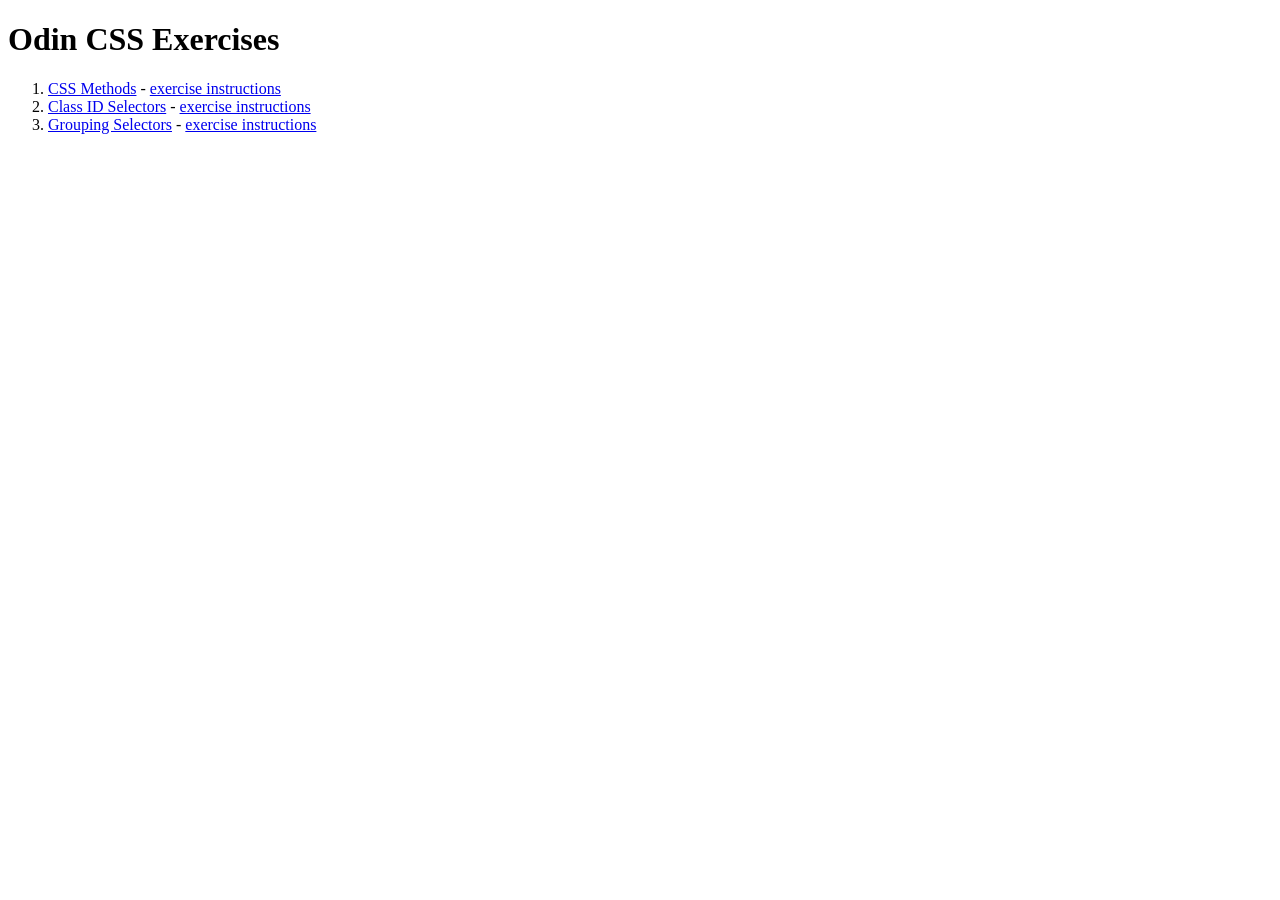
==== index.html @ 64e43bfb "Add template for exercise 03 Add template for exercise 03 with index.html and styles.css. Omit the R" ====
<!DOCTYPE html>
<html lang="en">
<head>
    <meta charset="UTF-8">
    <meta name="author" content="Henry Manning">
    <meta name="viewport" content="width=device-width, initial-scale=1.0">
    <title>Odin CSS</title>
</head>
<body>
    <h1>Odin CSS Exercises</h1>
    <ol>
        <li><a href="./exercises/01-css-methods/index.html">CSS Methods</a> - <a href="https://github.com/TheOdinProject/css-exercises/tree/main/foundations/intro-to-css/01-css-methods">exercise instructions</a></li>
        <li><a href="./exercises/02-class-id-selectors/index.html">Class ID Selectors</a> - <a href="https://github.com/TheOdinProject/css-exercises/tree/main/foundations/intro-to-css/02-class-id-selectors">exercise instructions</a></li>
        <li><a href="./exercises/03-grouping-selectors/index.html">Grouping Selectors</a> - <a href="https://github.com/TheOdinProject/css-exercises/tree/main/foundations/intro-to-css/03-grouping-selectors">exercise instructions</a></li>
    </ol>
</body>
</html>
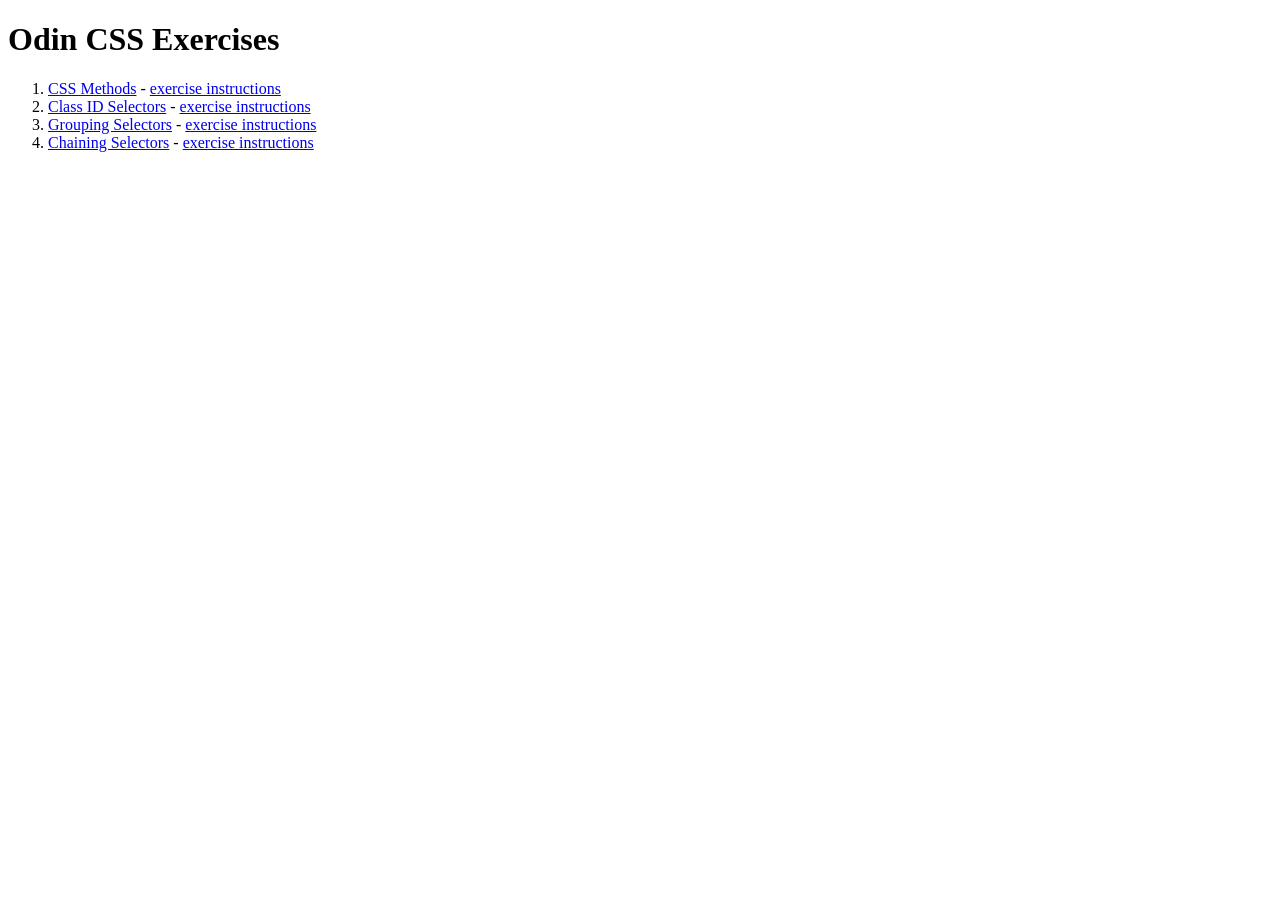
==== commit 3a8ce71f: "Add template for exercise 04 Added template to the directory `/exercises/04-chaining-selectors/` wit" ====
--- a/index.html
+++ b/index.html
@@ -12,6 +12,7 @@
         <li><a href="./exercises/01-css-methods/index.html">CSS Methods</a> - <a href="https://github.com/TheOdinProject/css-exercises/tree/main/foundations/intro-to-css/01-css-methods">exercise instructions</a></li>
         <li><a href="./exercises/02-class-id-selectors/index.html">Class ID Selectors</a> - <a href="https://github.com/TheOdinProject/css-exercises/tree/main/foundations/intro-to-css/02-class-id-selectors">exercise instructions</a></li>
         <li><a href="./exercises/03-grouping-selectors/index.html">Grouping Selectors</a> - <a href="https://github.com/TheOdinProject/css-exercises/tree/main/foundations/intro-to-css/03-grouping-selectors">exercise instructions</a></li>
+        <li><a href="./exercises/04-chaining-selectors/index.html">Chaining Selectors</a> - <a href="https://github.com/TheOdinProject/css-exercises/tree/main/foundations/intro-to-css/04-chaining-selectors">exercise instructions</a></li>
     </ol>
 </body>
 </html>
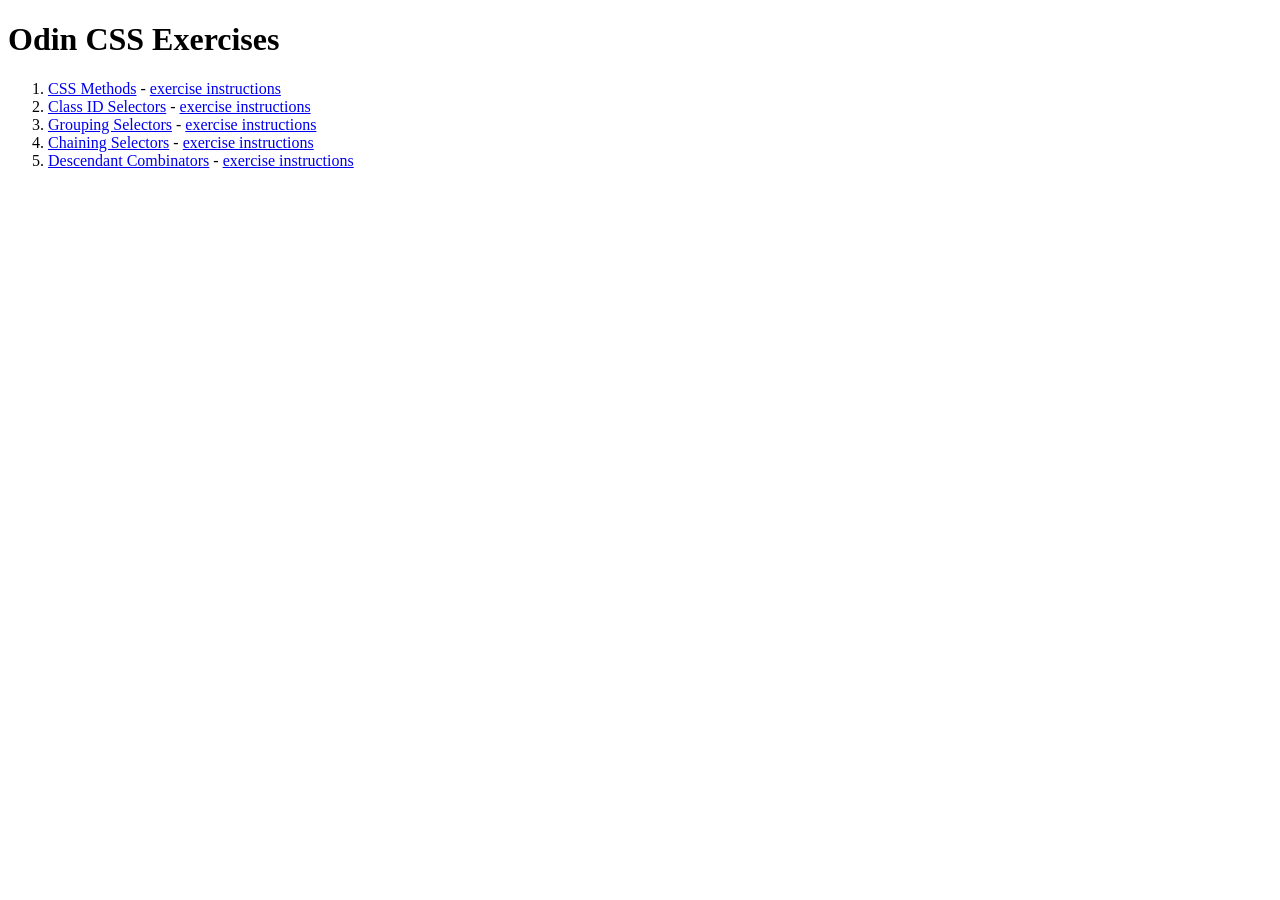
==== commit 082a6526: "Add template for exercise 05 Add template to `exercises/05-descendant-combinator/` directory. Omitte" ====
--- a/index.html
+++ b/index.html
@@ -13,6 +13,7 @@
         <li><a href="./exercises/02-class-id-selectors/index.html">Class ID Selectors</a> - <a href="https://github.com/TheOdinProject/css-exercises/tree/main/foundations/intro-to-css/02-class-id-selectors">exercise instructions</a></li>
         <li><a href="./exercises/03-grouping-selectors/index.html">Grouping Selectors</a> - <a href="https://github.com/TheOdinProject/css-exercises/tree/main/foundations/intro-to-css/03-grouping-selectors">exercise instructions</a></li>
         <li><a href="./exercises/04-chaining-selectors/index.html">Chaining Selectors</a> - <a href="https://github.com/TheOdinProject/css-exercises/tree/main/foundations/intro-to-css/04-chaining-selectors">exercise instructions</a></li>
+        <li><a href="./exercises/05-descendant-combinator/index.html">Descendant Combinators</a> - <a href="https://github.com/TheOdinProject/css-exercises/tree/main/foundations/intro-to-css/05-descendant-combinator">exercise instructions</a></li>
     </ol>
 </body>
 </html>
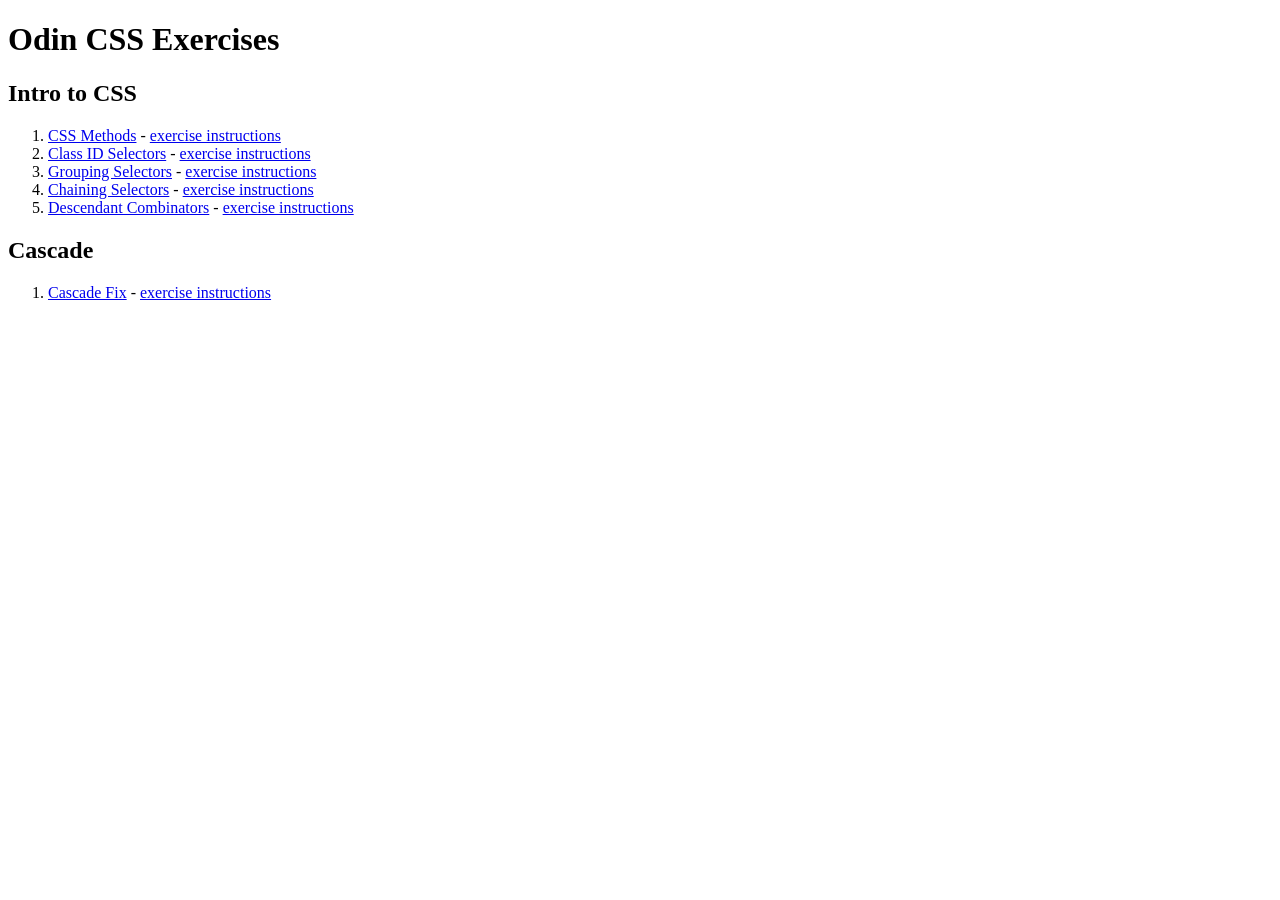
==== commit aa8591cc: "Refactor for additional exercises Move the `/exercises` directory to `/intro-to-css` and update link" ====
--- a/index.html
+++ b/index.html
@@ -8,12 +8,17 @@
 </head>
 <body>
     <h1>Odin CSS Exercises</h1>
+    <h2>Intro to CSS</h2>
     <ol>
-        <li><a href="./exercises/01-css-methods/index.html">CSS Methods</a> - <a href="https://github.com/TheOdinProject/css-exercises/tree/main/foundations/intro-to-css/01-css-methods">exercise instructions</a></li>
-        <li><a href="./exercises/02-class-id-selectors/index.html">Class ID Selectors</a> - <a href="https://github.com/TheOdinProject/css-exercises/tree/main/foundations/intro-to-css/02-class-id-selectors">exercise instructions</a></li>
-        <li><a href="./exercises/03-grouping-selectors/index.html">Grouping Selectors</a> - <a href="https://github.com/TheOdinProject/css-exercises/tree/main/foundations/intro-to-css/03-grouping-selectors">exercise instructions</a></li>
-        <li><a href="./exercises/04-chaining-selectors/index.html">Chaining Selectors</a> - <a href="https://github.com/TheOdinProject/css-exercises/tree/main/foundations/intro-to-css/04-chaining-selectors">exercise instructions</a></li>
-        <li><a href="./exercises/05-descendant-combinator/index.html">Descendant Combinators</a> - <a href="https://github.com/TheOdinProject/css-exercises/tree/main/foundations/intro-to-css/05-descendant-combinator">exercise instructions</a></li>
+        <li><a href="./intro-to-css/01-css-methods/index.html">CSS Methods</a> - <a href="https://github.com/TheOdinProject/css-exercises/tree/main/foundations/intro-to-css/01-css-methods">exercise instructions</a></li>
+        <li><a href="./intro-to-css/02-class-id-selectors/index.html">Class ID Selectors</a> - <a href="https://github.com/TheOdinProject/css-exercises/tree/main/foundations/intro-to-css/02-class-id-selectors">exercise instructions</a></li>
+        <li><a href="./intro-to-css/03-grouping-selectors/index.html">Grouping Selectors</a> - <a href="https://github.com/TheOdinProject/css-exercises/tree/main/foundations/intro-to-css/03-grouping-selectors">exercise instructions</a></li>
+        <li><a href="./intro-to-css/04-chaining-selectors/index.html">Chaining Selectors</a> - <a href="https://github.com/TheOdinProject/css-exercises/tree/main/foundations/intro-to-css/04-chaining-selectors">exercise instructions</a></li>
+        <li><a href="./intro-to-css/05-descendant-combinator/index.html">Descendant Combinators</a> - <a href="https://github.com/TheOdinProject/css-exercises/tree/main/foundations/intro-to-css/05-descendant-combinator">exercise instructions</a></li>
+    </ol>
+    <h2>Cascade</h2>
+    <ol>
+        <li><a href="./cascade/01-cascade-fix/index.html">Cascade Fix</a> - <a href="https://github.com/TheOdinProject/css-exercises/tree/main/foundations/cascade/01-cascade-fix">exercise instructions</a></li>
     </ol>
 </body>
 </html>
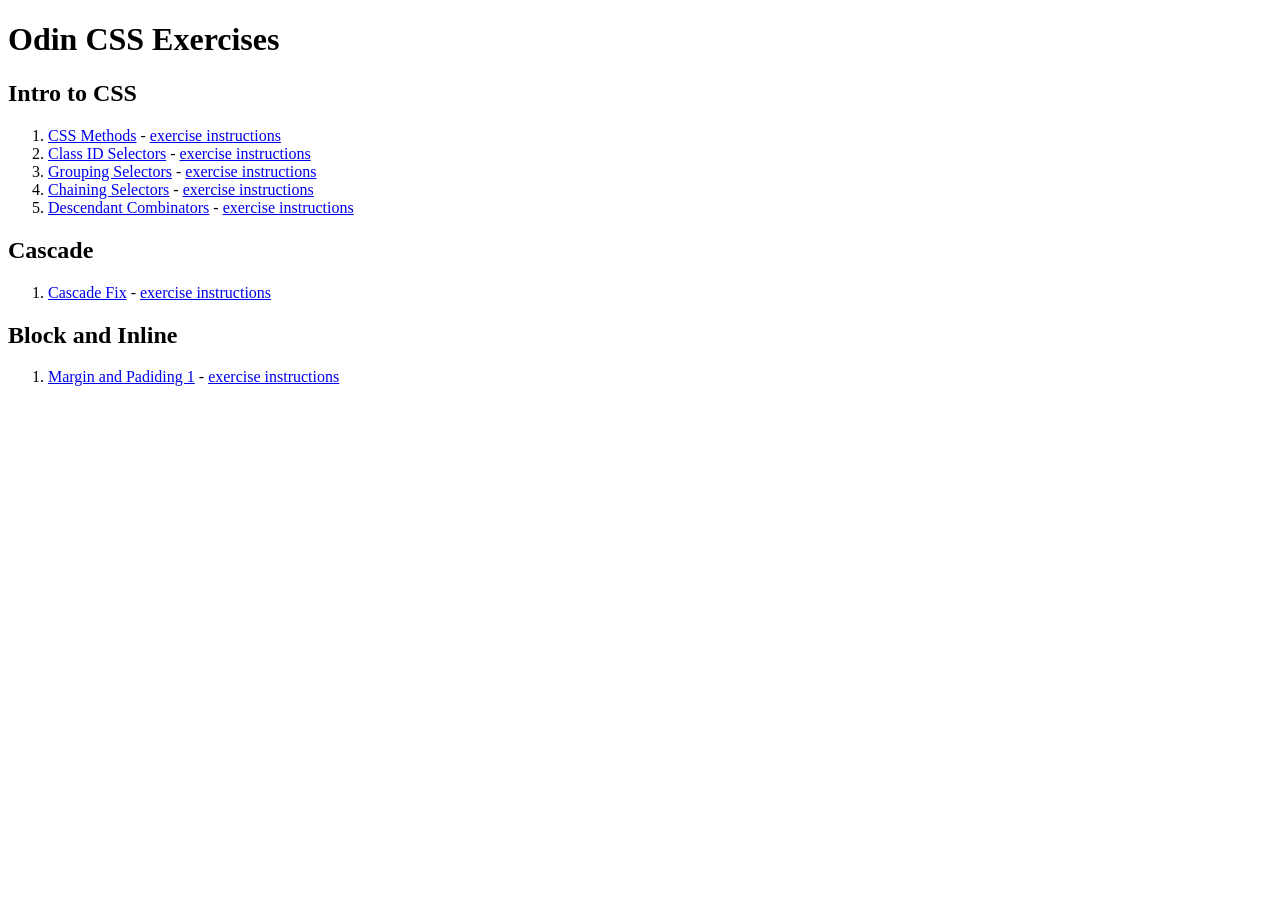
==== commit ed6a8a2d: "Block and inline section initial commit Add the index.html and styles.css files for the first exerci" ====
--- a/index.html
+++ b/index.html
@@ -20,5 +20,9 @@
     <ol>
         <li><a href="./cascade/01-cascade-fix/index.html">Cascade Fix</a> - <a href="https://github.com/TheOdinProject/css-exercises/tree/main/foundations/cascade/01-cascade-fix">exercise instructions</a></li>
     </ol>
+    <h2>Block and Inline</h2>
+    <ol>
+        <li><a href="./block-and-inline/01-margin-and-padding-1/index.html">Margin and Padiding 1</a> - <a href="https://github.com/TheOdinProject/css-exercises/tree/main/foundations/block-and-inline/01-margin-and-padding-1">exercise instructions</a></li>
+    </ol>
 </body>
 </html>
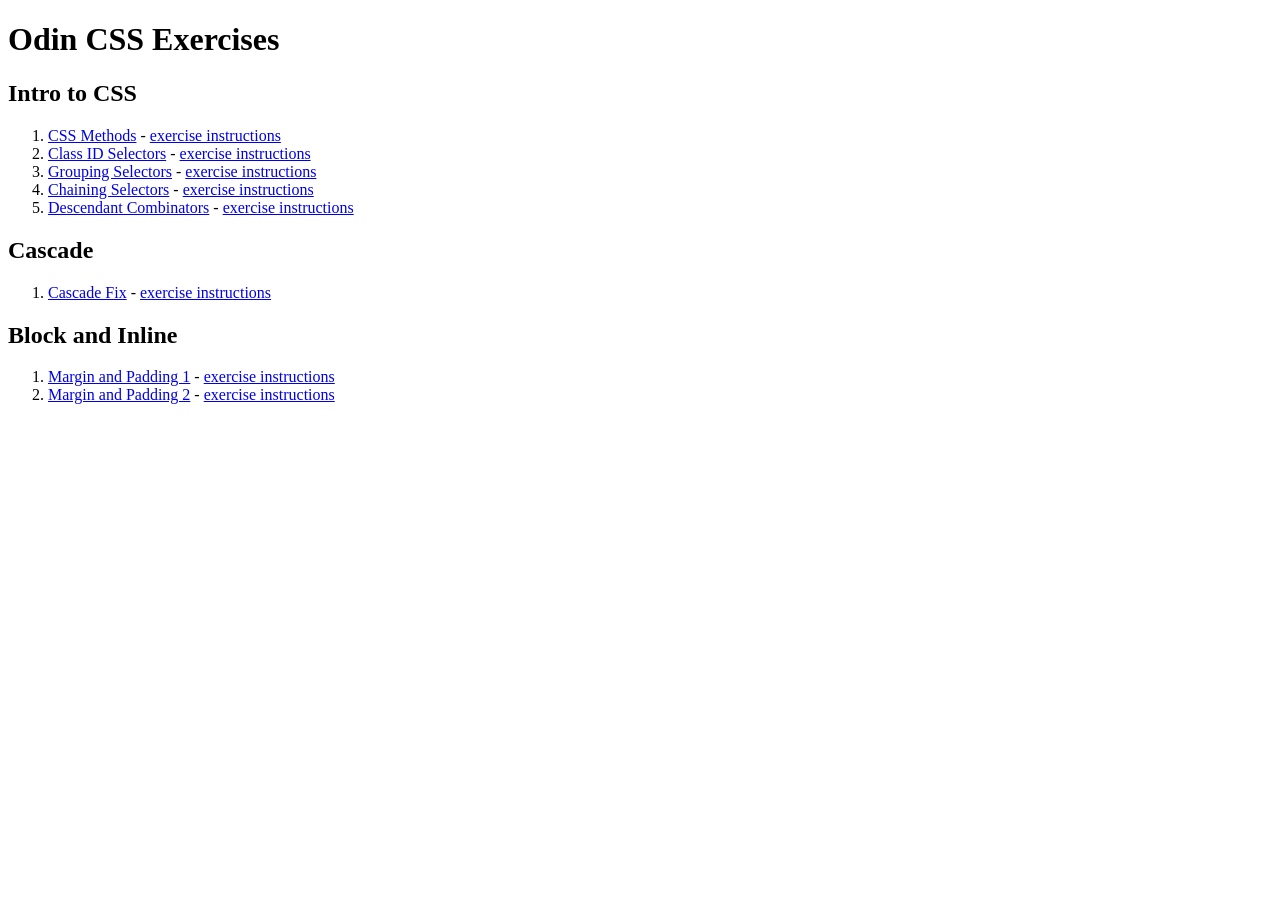
==== commit 3b53de6b: "Margin and Padding exercise 2 initial commit Add index.html and styles.css for exercise 2." ====
--- a/index.html
+++ b/index.html
@@ -22,7 +22,8 @@
     </ol>
     <h2>Block and Inline</h2>
     <ol>
-        <li><a href="./block-and-inline/01-margin-and-padding-1/index.html">Margin and Padiding 1</a> - <a href="https://github.com/TheOdinProject/css-exercises/tree/main/foundations/block-and-inline/01-margin-and-padding-1">exercise instructions</a></li>
+        <li><a href="./block-and-inline/01-margin-and-padding-1/index.html">Margin and Padding 1</a> - <a href="https://github.com/TheOdinProject/css-exercises/tree/main/foundations/block-and-inline/01-margin-and-padding-1">exercise instructions</a></li>
+        <li><a href="./block-and-inline/02-margin-and-padding-2/index.html">Margin and Padding 2</a> - <a href="https://github.com/TheOdinProject/css-exercises/tree/main/foundations/block-and-inline/02-margin-and-padding-2">exercise instructions</a></li>
     </ol>
 </body>
 </html>
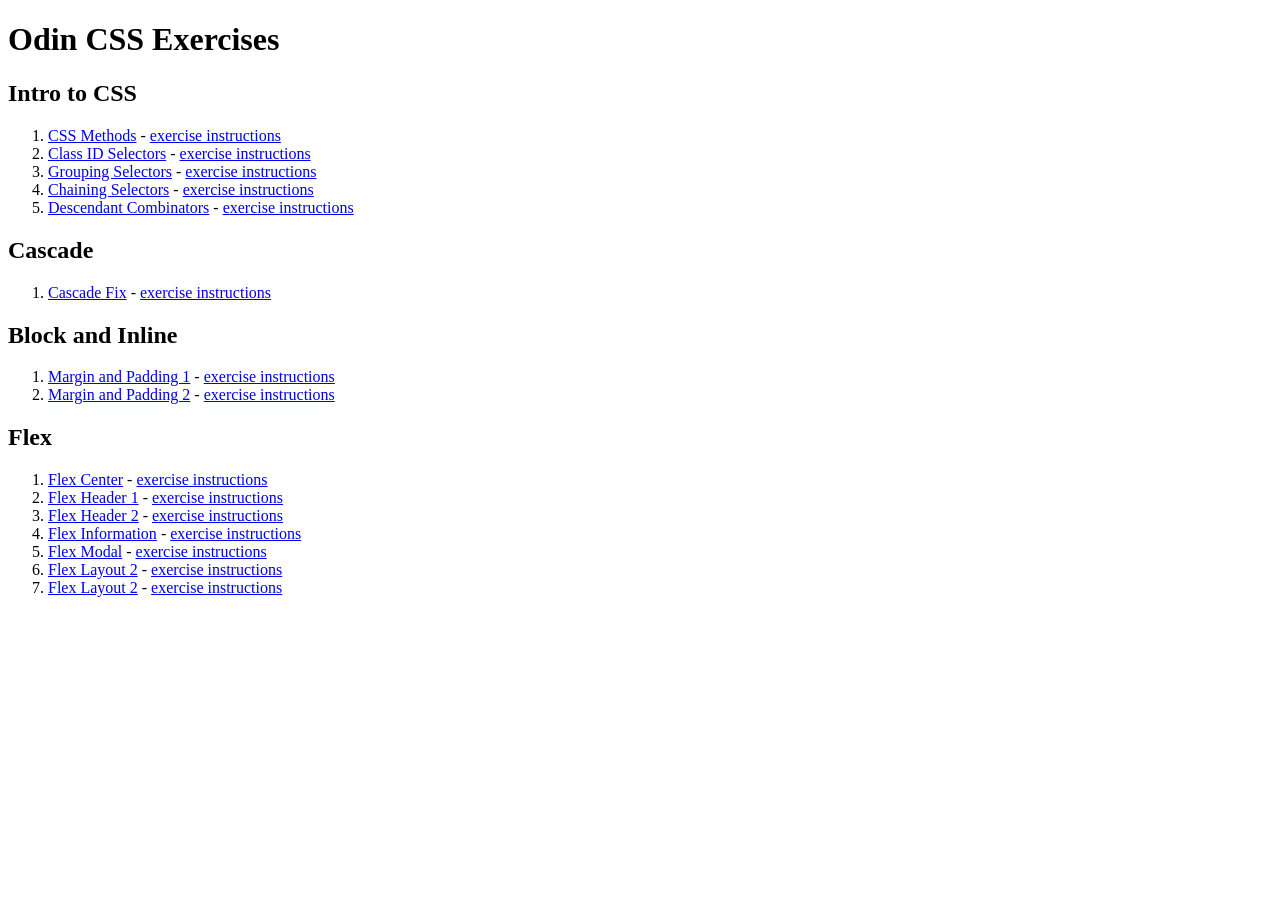
==== commit 033fcb35: "flex exercises - initial commit initial commit with template index.html and style.css files for each" ====
--- a/index.html
+++ b/index.html
@@ -25,5 +25,15 @@
         <li><a href="./block-and-inline/01-margin-and-padding-1/index.html">Margin and Padding 1</a> - <a href="https://github.com/TheOdinProject/css-exercises/tree/main/foundations/block-and-inline/01-margin-and-padding-1">exercise instructions</a></li>
         <li><a href="./block-and-inline/02-margin-and-padding-2/index.html">Margin and Padding 2</a> - <a href="https://github.com/TheOdinProject/css-exercises/tree/main/foundations/block-and-inline/02-margin-and-padding-2">exercise instructions</a></li>
     </ol>
+    <h2>Flex</h2>
+    <ol>
+        <li><a href="./flex/01-flex-center/index.html">Flex Center</a> - <a href="https://github.com/TheOdinProject/css-exercises/tree/main/foundations/flex/01-flex-center">exercise instructions</a></li>
+        <li><a href="./flex/02-flex-header/index.html">Flex Header 1</a> - <a href="https://github.com/TheOdinProject/css-exercises/tree/main/foundations/flex/02-flex-header">exercise instructions</a></li>
+        <li><a href="./flex/03-flex-header-2/index.html">Flex Header 2</a> - <a href="https://github.com/TheOdinProject/css-exercises/tree/main/foundations/flex/03-flex-header-2">exercise instructions</a></li>
+        <li><a href="./flex/04-flex-information/index.html">Flex Information</a> - <a href="https://github.com/TheOdinProject/css-exercises/tree/main/foundations/flex/04-flex-information">exercise instructions</a></li>
+        <li><a href="./flex/05-flex-modal/index.html">Flex Modal</a> - <a href="https://github.com/TheOdinProject/css-exercises/tree/main/foundations/flex/05-flex-modal">exercise instructions</a></li>
+        <li><a href="./flex/06-flex-layout/index.html">Flex Layout 2</a> - <a href="https://github.com/TheOdinProject/css-exercises/tree/main/foundations/flex/06-flex-layout">exercise instructions</a></li>
+        <li><a href="./flex/07-flex-layout-2/index.html">Flex Layout 2</a> - <a href="https://github.com/TheOdinProject/css-exercises/tree/main/foundations/flex/07-flex-layout-2">exercise instructions</a></li>
+    </ol>
 </body>
 </html>
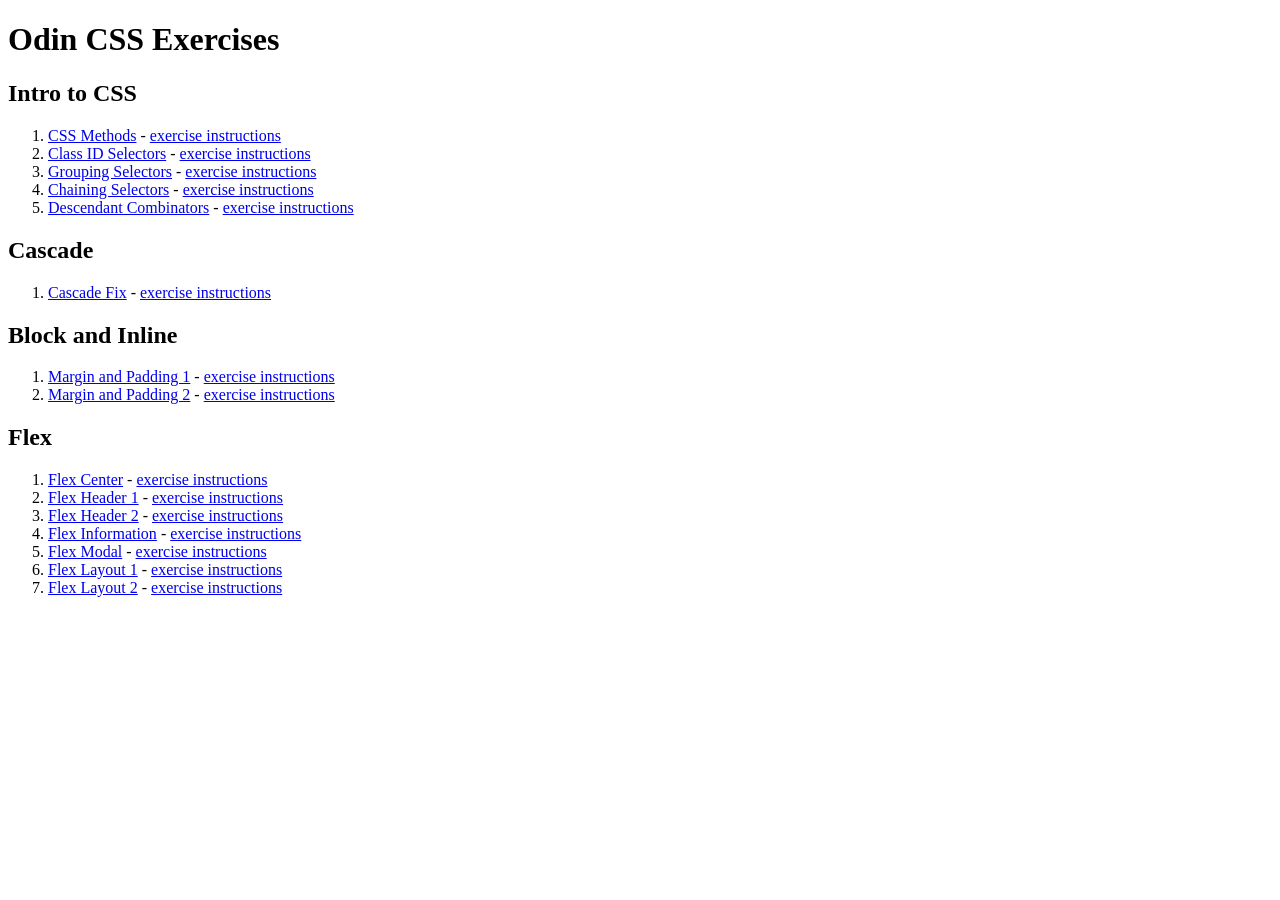
==== commit c9f16c25: "fix flex/06-flex-layout label on home page" ====
--- a/index.html
+++ b/index.html
@@ -32,7 +32,7 @@
         <li><a href="./flex/03-flex-header-2/index.html">Flex Header 2</a> - <a href="https://github.com/TheOdinProject/css-exercises/tree/main/foundations/flex/03-flex-header-2">exercise instructions</a></li>
         <li><a href="./flex/04-flex-information/index.html">Flex Information</a> - <a href="https://github.com/TheOdinProject/css-exercises/tree/main/foundations/flex/04-flex-information">exercise instructions</a></li>
         <li><a href="./flex/05-flex-modal/index.html">Flex Modal</a> - <a href="https://github.com/TheOdinProject/css-exercises/tree/main/foundations/flex/05-flex-modal">exercise instructions</a></li>
-        <li><a href="./flex/06-flex-layout/index.html">Flex Layout 2</a> - <a href="https://github.com/TheOdinProject/css-exercises/tree/main/foundations/flex/06-flex-layout">exercise instructions</a></li>
+        <li><a href="./flex/06-flex-layout/index.html">Flex Layout 1</a> - <a href="https://github.com/TheOdinProject/css-exercises/tree/main/foundations/flex/06-flex-layout">exercise instructions</a></li>
         <li><a href="./flex/07-flex-layout-2/index.html">Flex Layout 2</a> - <a href="https://github.com/TheOdinProject/css-exercises/tree/main/foundations/flex/07-flex-layout-2">exercise instructions</a></li>
     </ol>
 </body>
